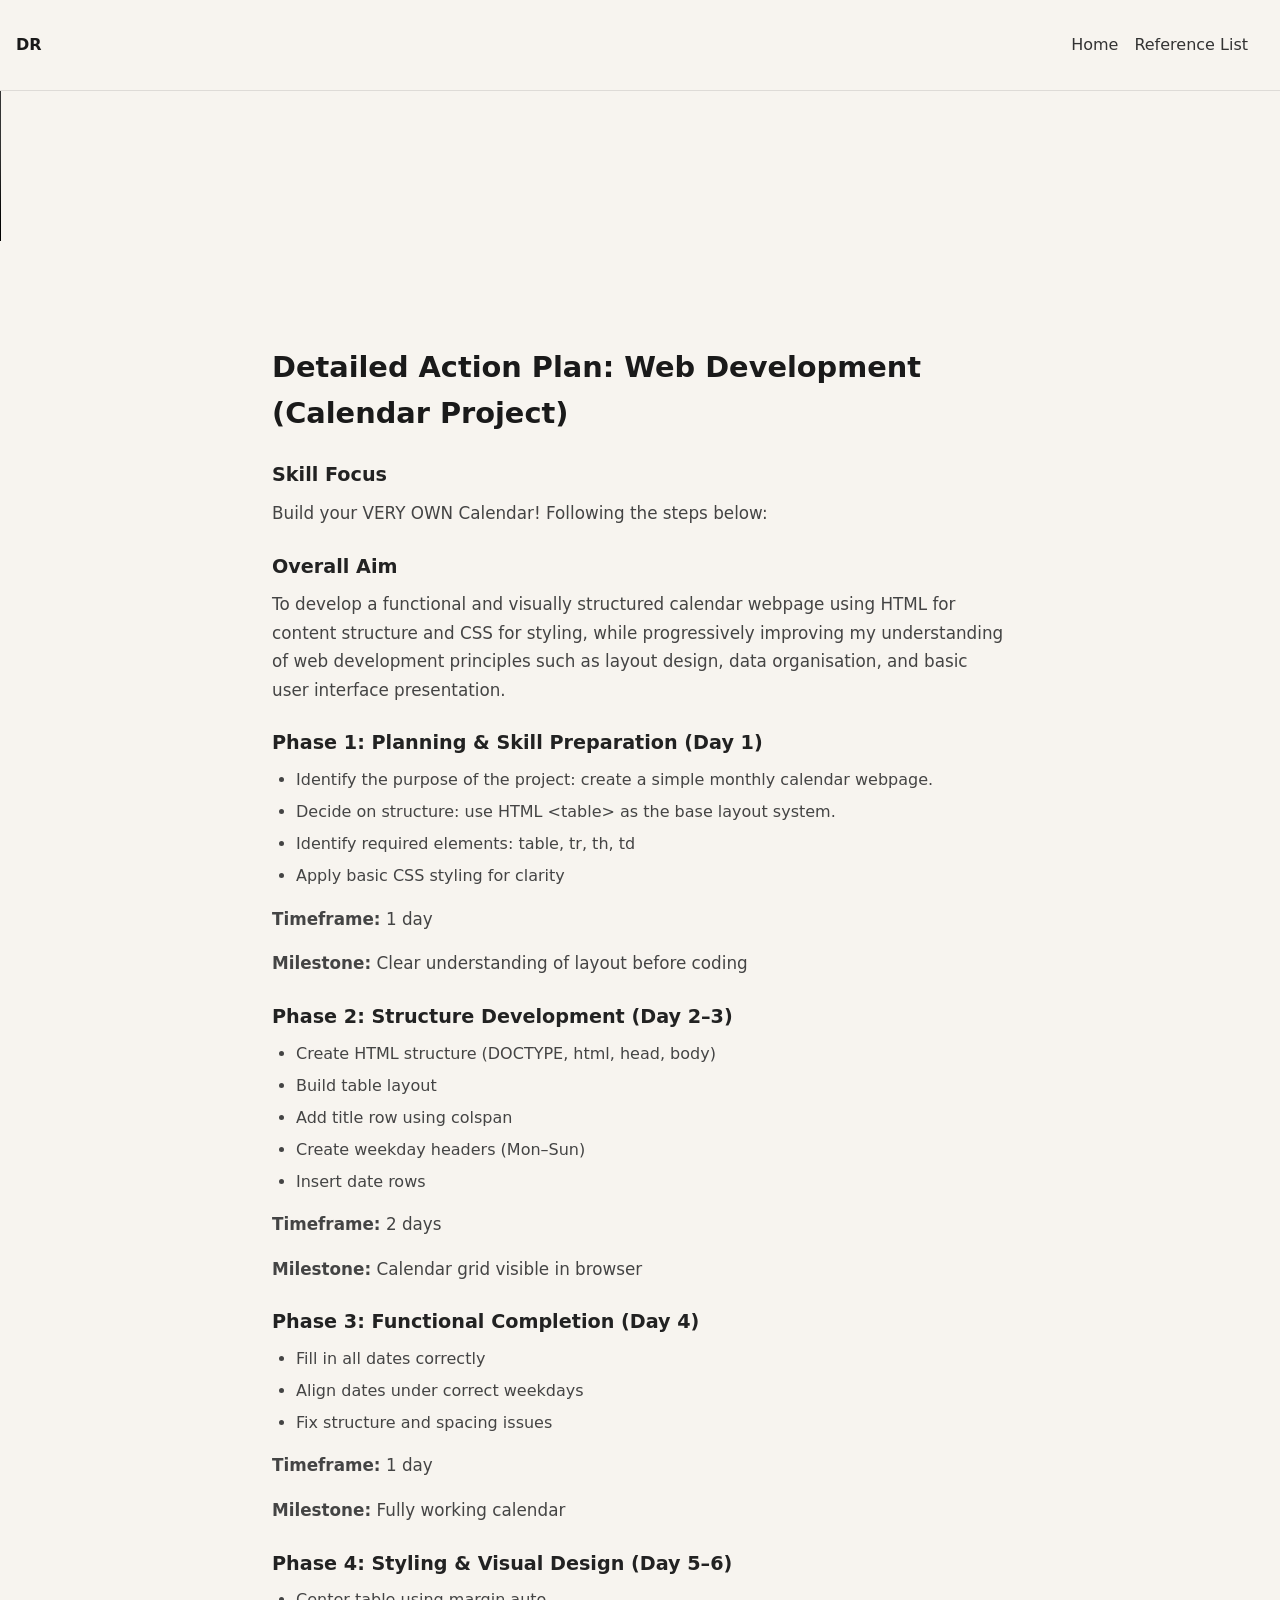
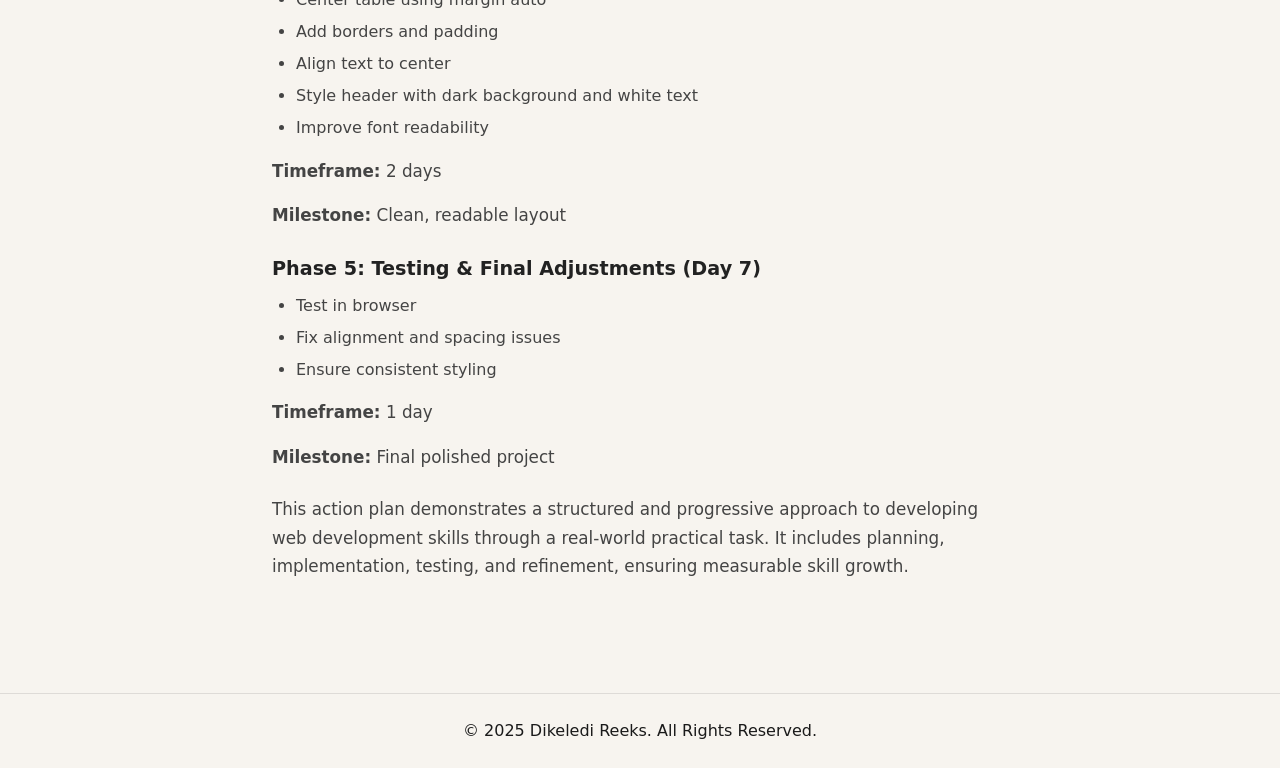
==== ed.html @ fc72c7a0 "Update ed.html" ====
<!DOCTYPE html>
<html lang="en">
<head>
  <meta charset="UTF-8">
  <meta name="viewport" content="width=device-width, initial-scale=1.0">
  <title>Home | DMR</title>
  <link rel="stylesheet" href="ed.css">
</head>
<body>
<!-- HEADER -->
<header class="header">
  <div class="logo">DR</div>
  <!-- Hamburger -->
  <button class="menu-btn menu-toggle" id="menu-toggle" aria-label="Menu">
    <svg class="hamburger" viewBox="0 0 24 24" width="28" height="28">
      <path d="M4 7H20"/>
      <path d="M4 12H20"/>
      <path d="M4 17H20"/>
    </svg>
  </button>
  <!-- Nav -->
  <nav class="nav" id="nav">
    <a href="index.html">Home</a>
    <a href="ref.html">Reference List</a>
  </nav>
</header>
<main>
  <!-- VIDEO -->
  <div class="video-container">
    <video controls>
      <source src="your-video.mp4" type="video/mp4">
      Your browser does not support the video tag.
    </video>
  </div>
  <section class="section">
<section class="section">
  <h2>Detailed Action Plan: Web Development (Calendar Project)</h2>

  <h3>Skill Focus</h3>
  <p>Build your VERY OWN Calendar! Following the steps below:</p>

  <h3>Overall Aim</h3>
  <p>
    To develop a functional and visually structured calendar webpage using HTML for content structure and CSS for styling,
    while progressively improving my understanding of web development principles such as layout design, data organisation,
    and basic user interface presentation.
  </p>

  <h3>Phase 1: Planning & Skill Preparation (Day 1)</h3>
  <ul>
    <li>Identify the purpose of the project: create a simple monthly calendar webpage.</li>
    <li>Decide on structure: use HTML &lt;table&gt; as the base layout system.</li>
    <li>Identify required elements: table, tr, th, td</li>
    <li>Apply basic CSS styling for clarity</li>
  </ul>

  <p><strong>Timeframe:</strong> 1 day</p>
  <p><strong>Milestone:</strong> Clear understanding of layout before coding</p>

  <h3>Phase 2: Structure Development (Day 2–3)</h3>
  <ul>
    <li>Create HTML structure (DOCTYPE, html, head, body)</li>
    <li>Build table layout</li>
    <li>Add title row using colspan</li>
    <li>Create weekday headers (Mon–Sun)</li>
    <li>Insert date rows</li>
  </ul>

  <p><strong>Timeframe:</strong> 2 days</p>
  <p><strong>Milestone:</strong> Calendar grid visible in browser</p>

  <h3>Phase 3: Functional Completion (Day 4)</h3>
  <ul>
    <li>Fill in all dates correctly</li>
    <li>Align dates under correct weekdays</li>
    <li>Fix structure and spacing issues</li>
  </ul>

  <p><strong>Timeframe:</strong> 1 day</p>
  <p><strong>Milestone:</strong> Fully working calendar</p>

  <h3>Phase 4: Styling & Visual Design (Day 5–6)</h3>
  <ul>
    <li>Center table using margin auto</li>
    <li>Add borders and padding</li>
    <li>Align text to center</li>
    <li>Style header with dark background and white text</li>
    <li>Improve font readability</li>
  </ul>

  <p><strong>Timeframe:</strong> 2 days</p>
  <p><strong>Milestone:</strong> Clean, readable layout</p>

  <h3>Phase 5: Testing & Final Adjustments (Day 7)</h3>
  <ul>
    <li>Test in browser</li>
    <li>Fix alignment and spacing issues</li>
    <li>Ensure consistent styling</li>
  </ul>

  <p><strong>Timeframe:</strong> 1 day</p>
  <p><strong>Milestone:</strong> Final polished project</p>

  <p class="summary">
    This action plan demonstrates a structured and progressive approach to developing web development skills through a real-world
    practical task. It includes planning, implementation, testing, and refinement, ensuring measurable skill growth.
  </p>
</section>
</main>
<footer>
  <p>© 2025 Dikeledi Reeks. All Rights Reserved.</p>
</footer>
<script src="script.js"></script>
</body>
</html>
---- ed.css ----
/* RESET */
*{
  margin:0;
  padding:0;
  box-sizing:border-box;
}

body{
  font-family: system-ui, -apple-system, sans-serif;
  background:#f7f4ef;
  color:#1a1a1a;
  line-height:1.6;
}

/* HEADER */
.header{
  display:flex;
  justify-content:space-between;
  align-items:center;
  padding:1rem;
  border-bottom: 1px solid rgba(0,0,0,0.1);
}

.logo{
  font-weight:600;
}

/* =========================
HAMBURGER BUTTON (MOBILE)
========================= */
.menu-btn{
  background:none;
  border:none;
  cursor:pointer;

  /* mobile: fixed on right */
  position: static;
  top: 24px;
  right: 24px;
  width: 30px;
  height: 30px;
  z-index: 2000;
  display: flex;
  align-items: center;
  justify-content: center;
}

.hamburger path{
  stroke:#000;
  stroke-width:1.6;
  stroke-linecap:round;
  transform-origin:center;
  transition: transform 0.35s ease, opacity 0.25s ease, stroke 0.25s ease;
}

/* Hamburger → X animation */
.menu-btn.open .hamburger path:nth-child(1){
  transform: translateY(5px) rotate(45deg);
  transform-origin: center; 
  transform-box: fill-box;
  stroke:#000000;
}

.menu-btn.open .hamburger path:nth-child(2){
  opacity:0;
}

.menu-btn.open .hamburger path:nth-child(3){
  transform: translateY(-5px) rotate(-45deg);
  transform-origin: center; 
  transform-box: fill-box;
  stroke:#000000;
}

.menu-btn.open .hamburger{
  transform: scale(1.05);
  transition: transform 0.35s ease;
}

.nav{
  display:none;
  flex-direction:column;
  gap:1rem;
  position:absolute;
  top:60px;
  right:20px;
  background:white;
  padding:1rem;
  border-radius:10px;
  transition: 0.25s ease;
}

/* 🔥 ADD THIS */
.nav.open{
  display:flex;
}
.nav a{
  text-decoration:none;
  color:#333;
}

.menu-toggle{
  font-size:1.5rem;
  cursor:pointer;
}

/* SECTION */
.section {
  padding: 2rem 1rem;
  max-width: 800px;
  margin: 0 auto;
}

/* HEADINGS */
.section h2 {
  font-size: 1.8rem;
  margin-bottom: 1.5rem;
}

.section h3 {
  font-size: 1.2rem;
  margin-top: 1.5rem;
  margin-bottom: 0.5rem;
  color: #222;
}

/* PARAGRAPHS */
.section p {
  margin-bottom: 1rem;
  line-height: 1.7;
  color: #444;
}

/* LISTS */
.section ul {
  margin-bottom: 1rem;
  padding-left: 1.5rem;
}

.section li {
  margin-bottom: 0.4rem;
  line-height: 1.6;
  color: #444;
}

/* SUMMARY TEXT */
.summary {
  margin-top: 1.5rem;
  font-weight: 500;
}

footer{
  display: flex;
  justify-content: center;
  align-items: center;
  padding: 1.5rem 1rem;
  border-top: 1px solid rgba(0,0,0,0.1);
}

/* DESKTOP */
@media(min-width:768px){

  .nav{
    display:flex !important;
    position:static;
    flex-direction:row;
    background:none;
  }

  .menu-toggle{
    display:none;
  }

  .section {
    padding: 3rem 1rem;
  }

  .section p {
    font-size: 1.05rem;
  }
}
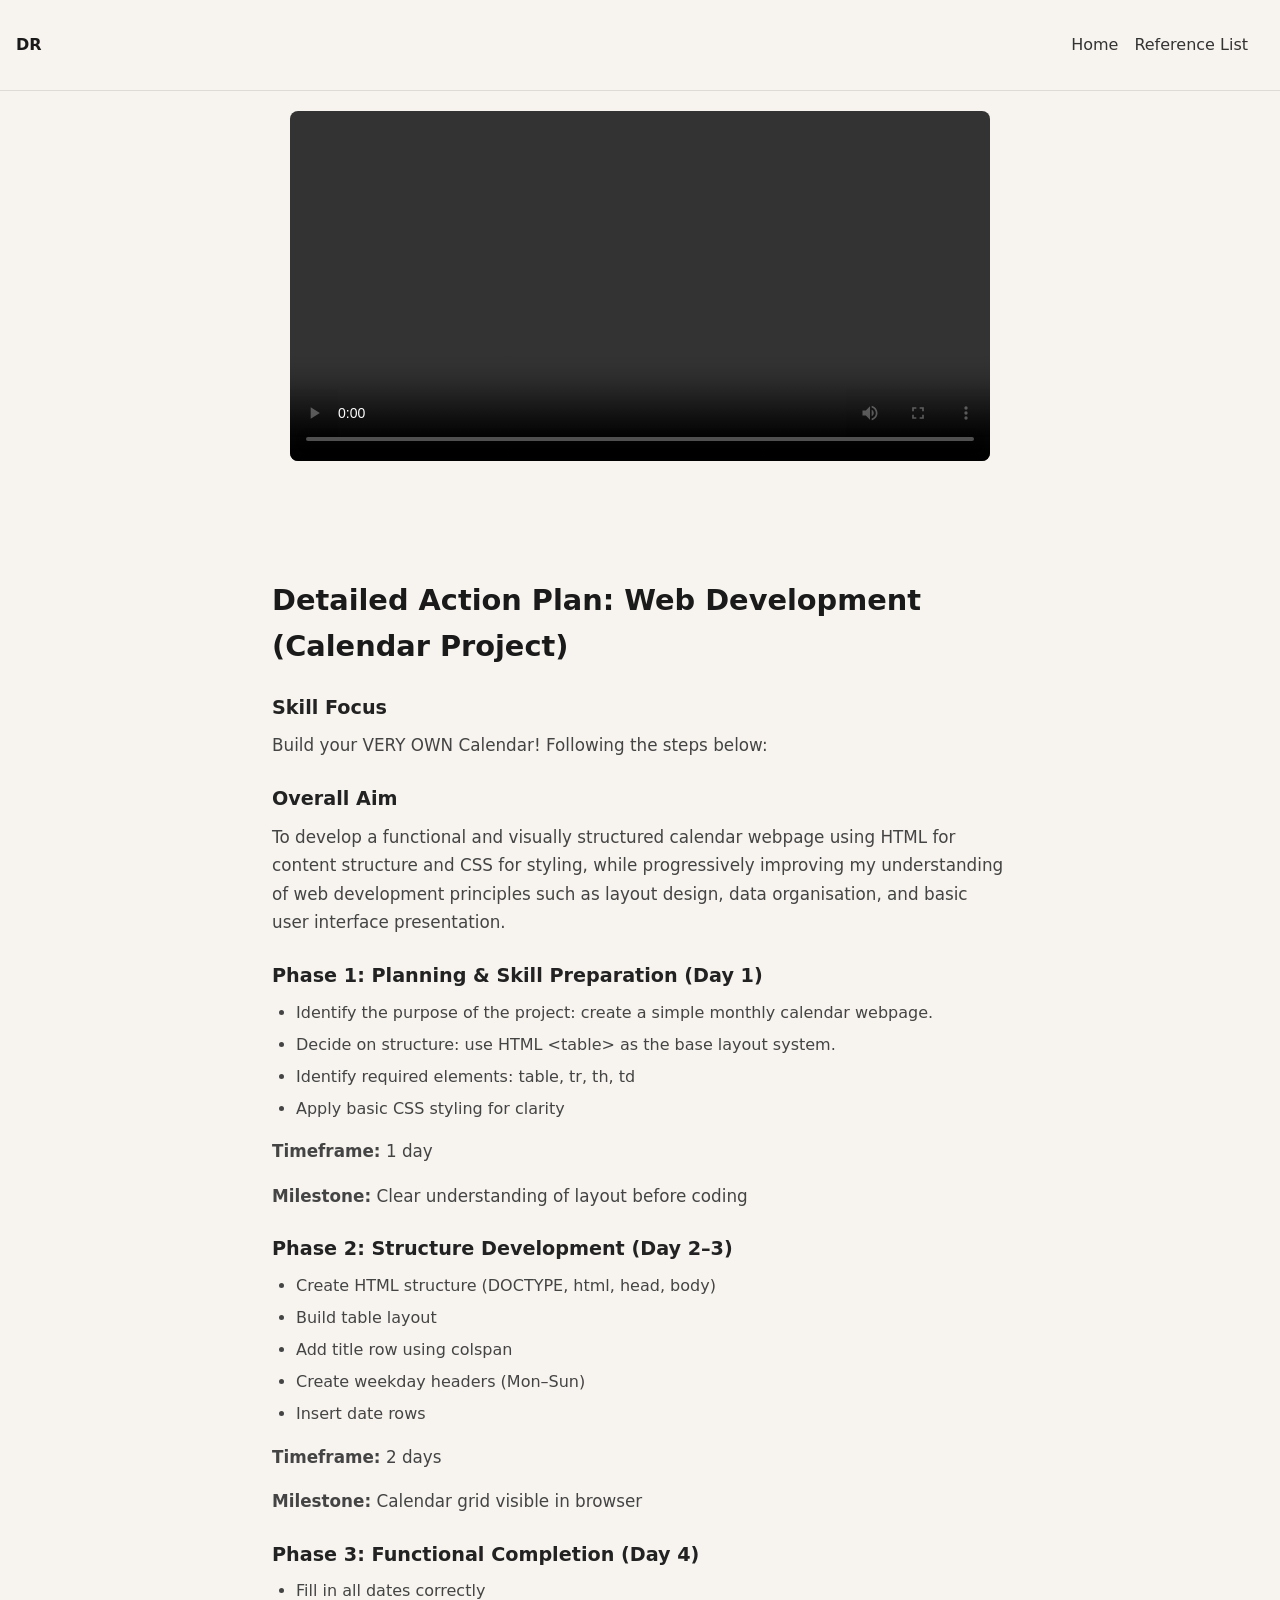
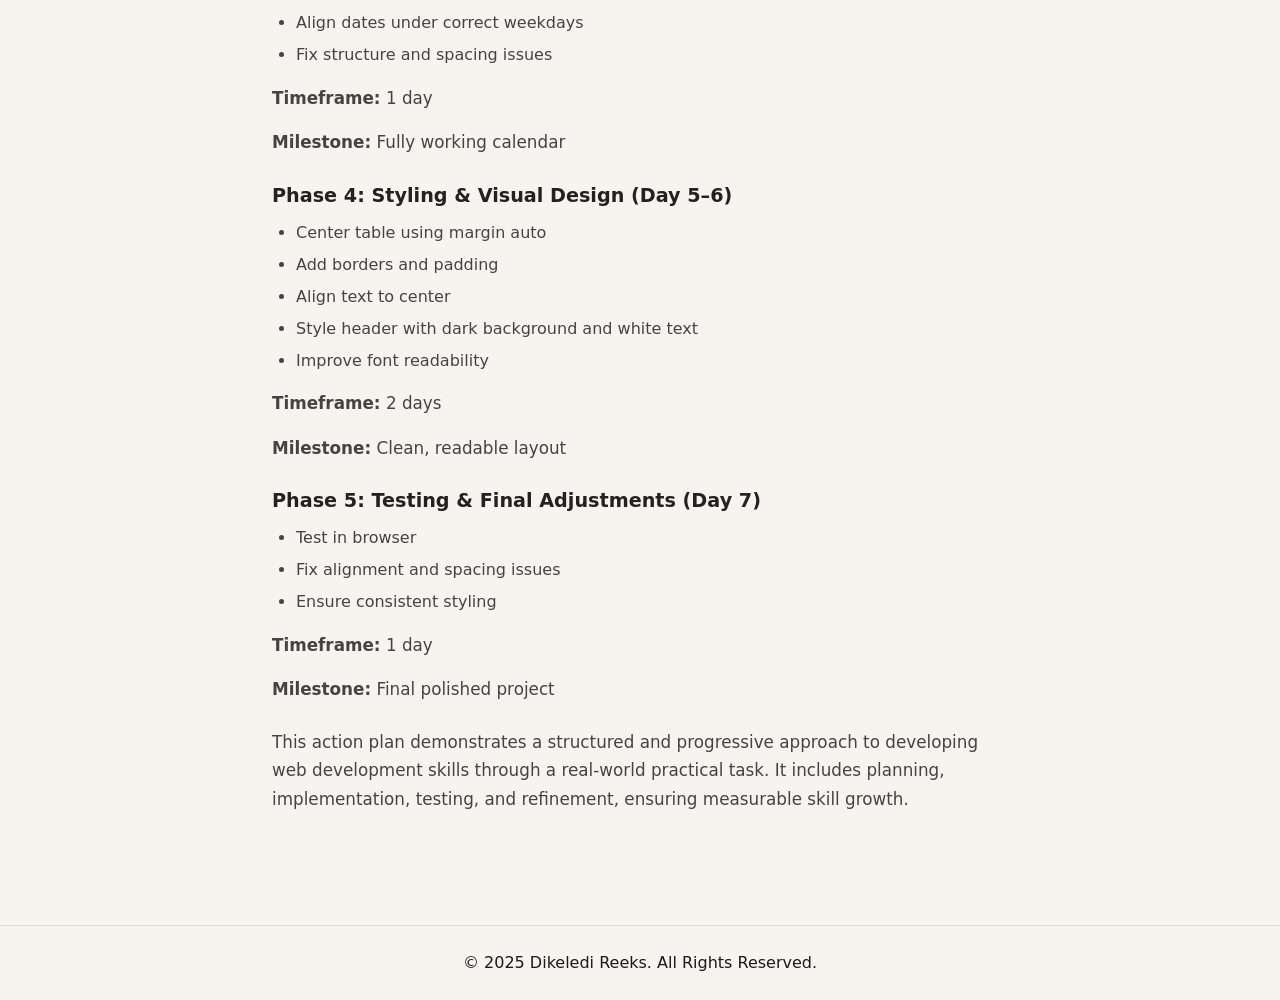
==== commit d222d0f0: "Update ed.html" ====
--- a/ed.html
+++ b/ed.html
@@ -28,7 +28,7 @@
   <!-- VIDEO -->
   <div class="video-container">
     <video controls>
-      <source src="your-video.mp4" type="video/mp4">
+      <source src="Video on coding.mp4" type="video/mp4">
       Your browser does not support the video tag.
     </video>
   </div>
--- a/ed.css
+++ b/ed.css
@@ -104,6 +104,19 @@
   cursor:pointer;
 }
 
+/* VIDEO */
+.video-container {
+  display: flex;
+  justify-content: center;
+  margin: 20px 0;
+}
+
+.video-container video {
+  width: 80%;
+  max-width: 700px;
+  border-radius: 8px;
+}
+
 /* SECTION */
 .section {
   padding: 2rem 1rem;
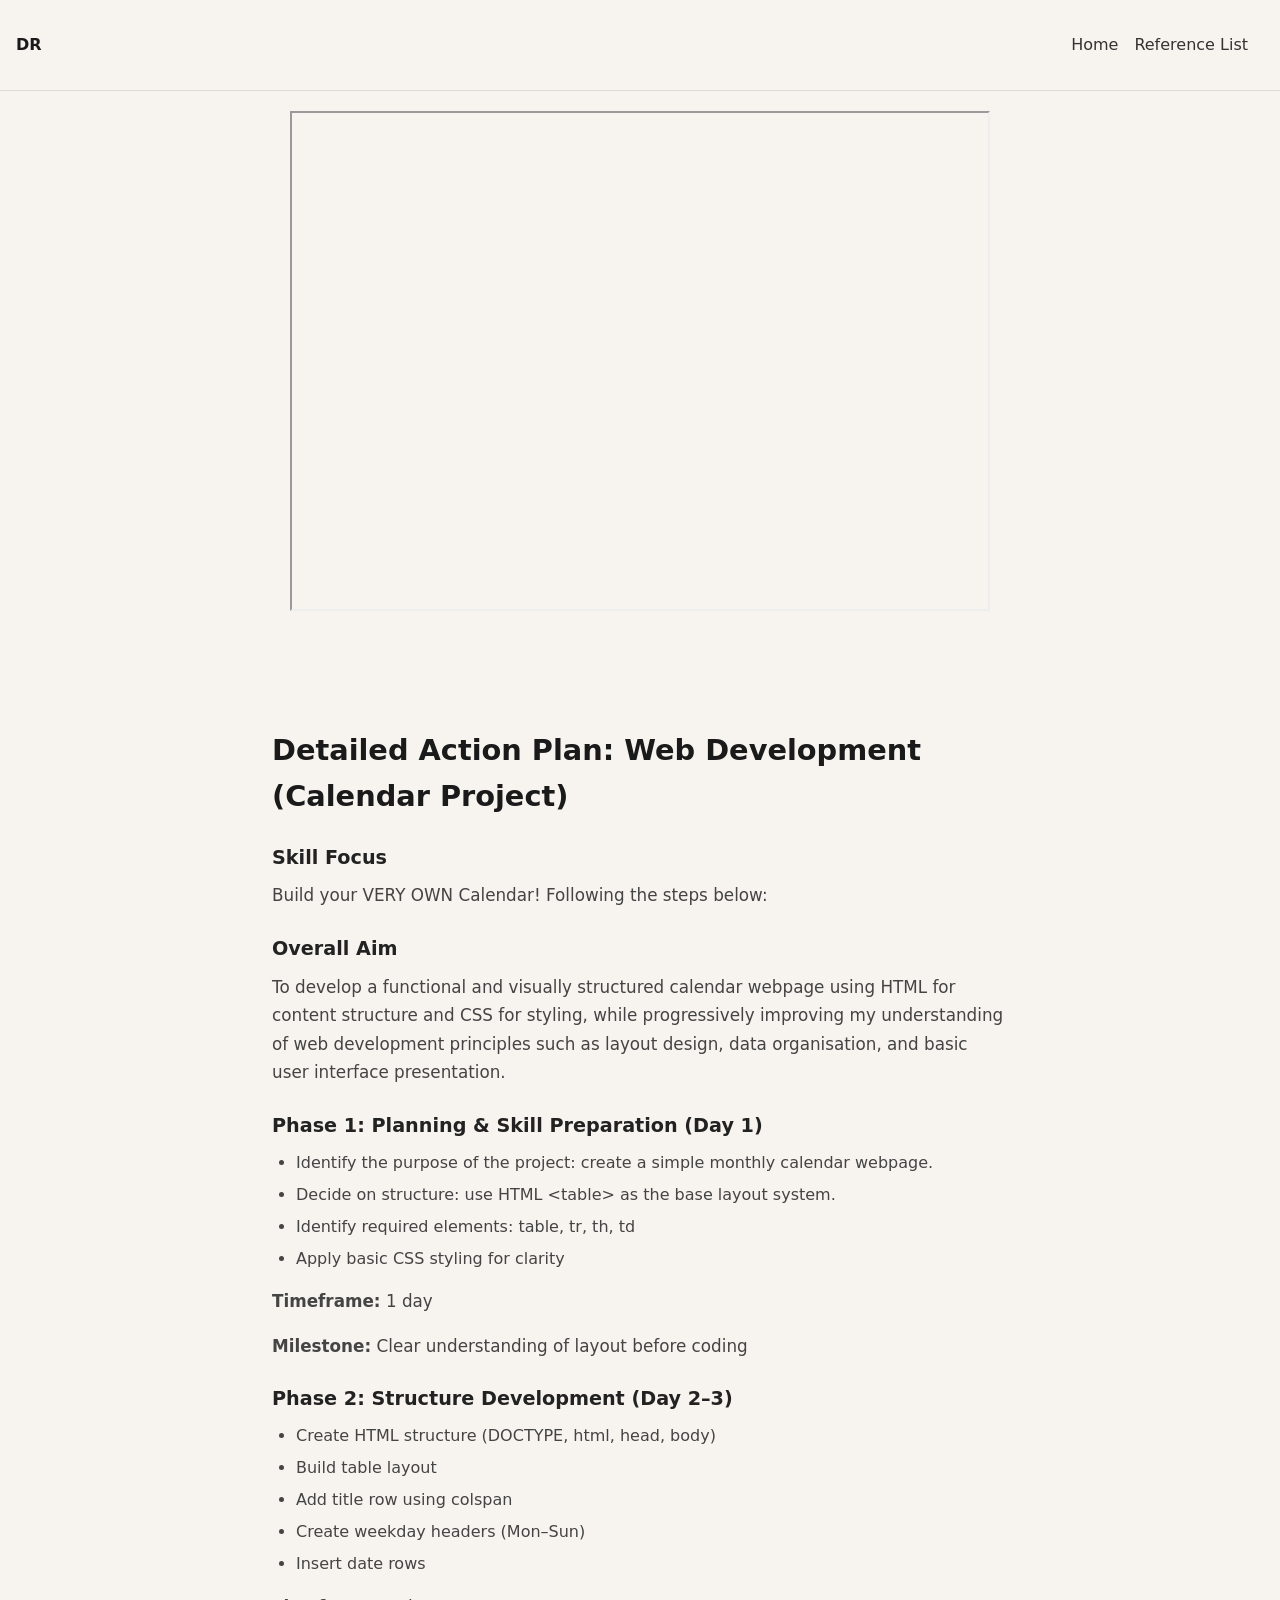
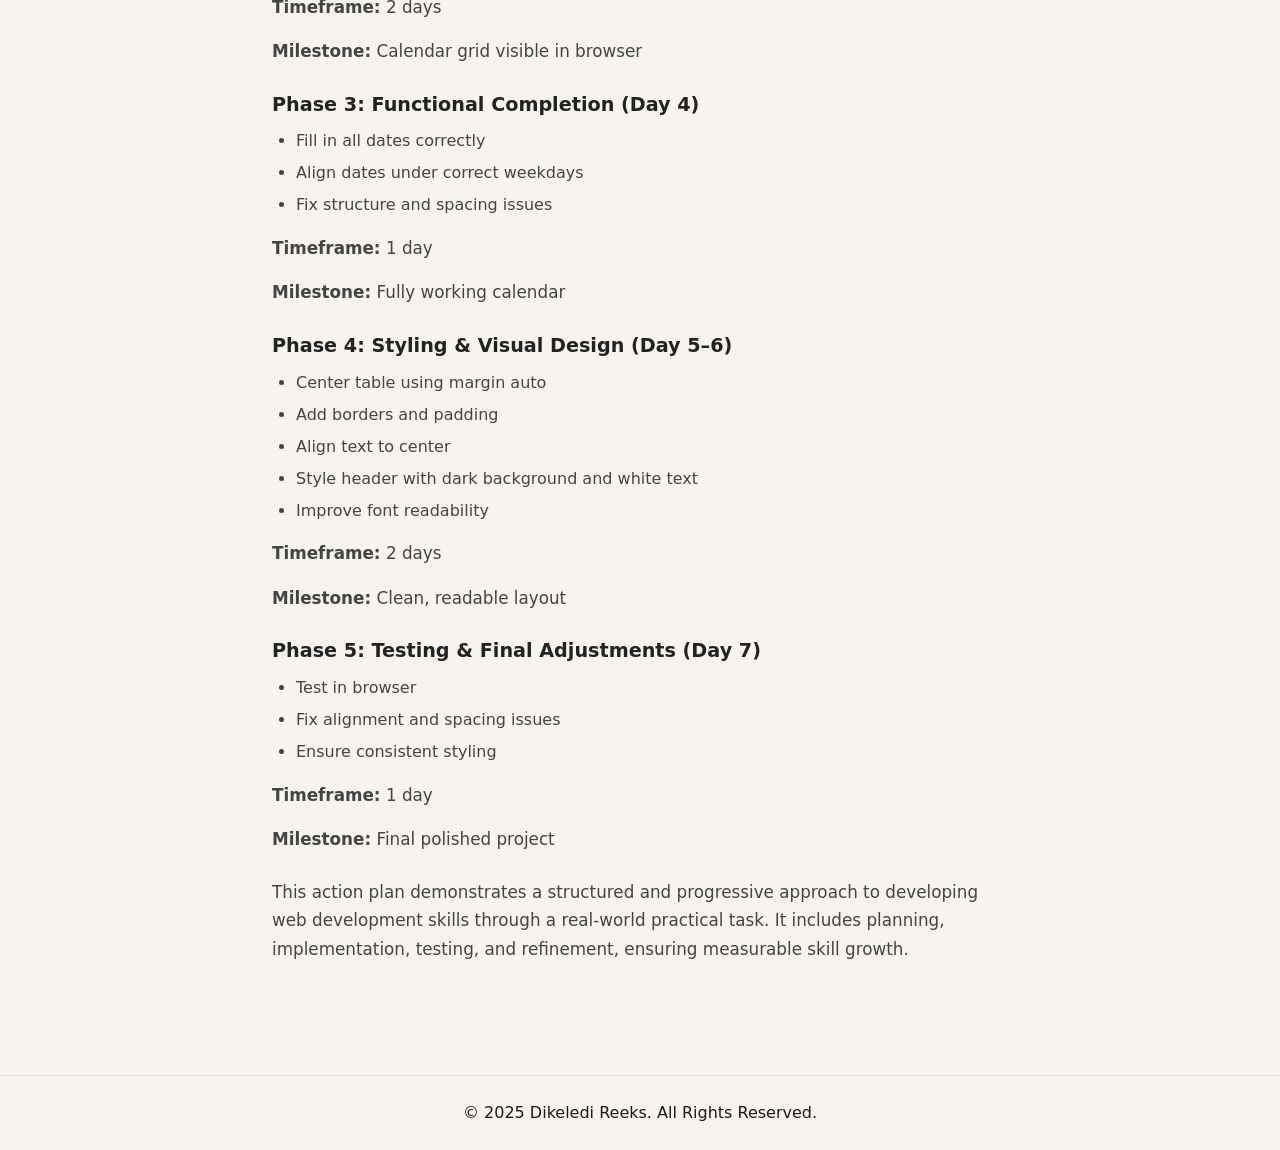
==== commit 68b21006: "Update ed.html" ====
--- a/ed.html
+++ b/ed.html
@@ -27,10 +27,7 @@
 <main>
   <!-- VIDEO -->
   <div class="video-container">
-    <video controls>
-      <source src="Video on coding.mp4" type="video/mp4">
-      Your browser does not support the video tag.
-    </video>
+    <iframe src="https://drive.google.com/file/d//preview" width="700" height="500"allow="autoplay"></iframe>
   </div>
   <section class="section">
 <section class="section">
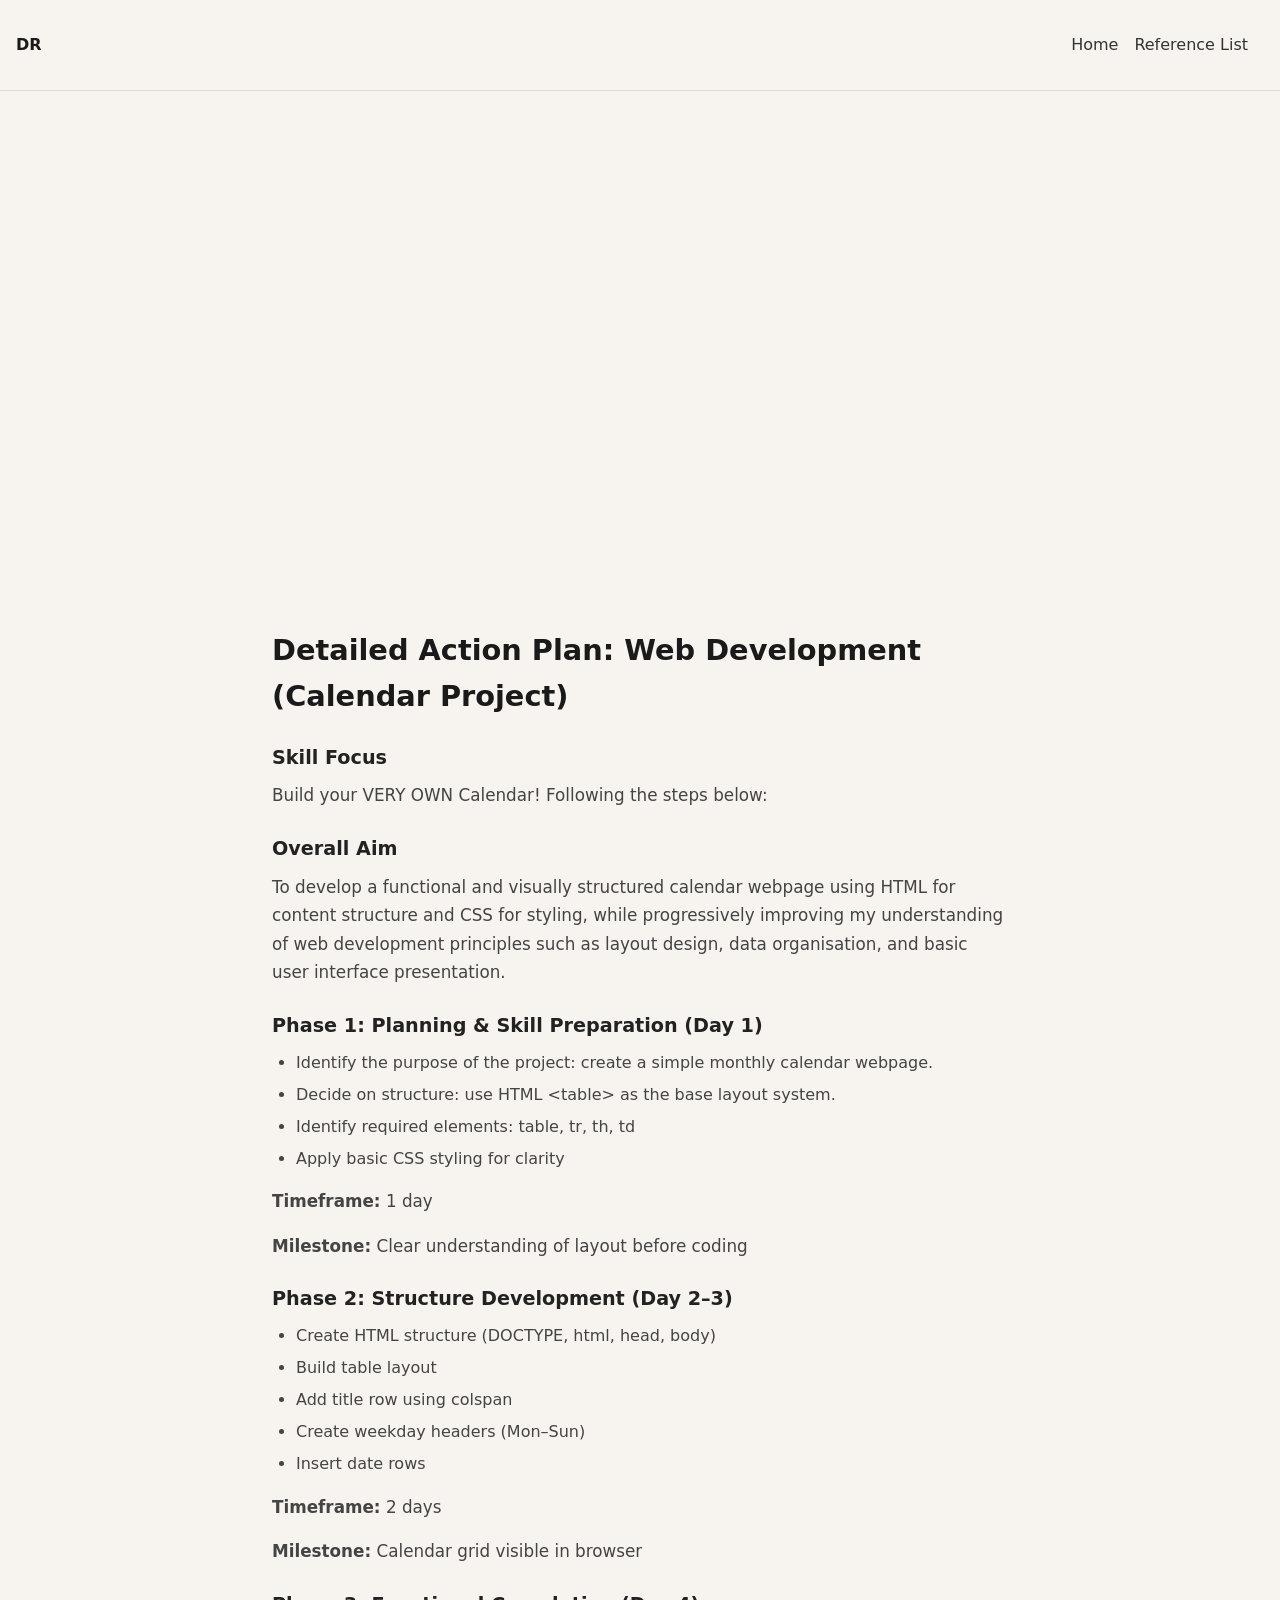
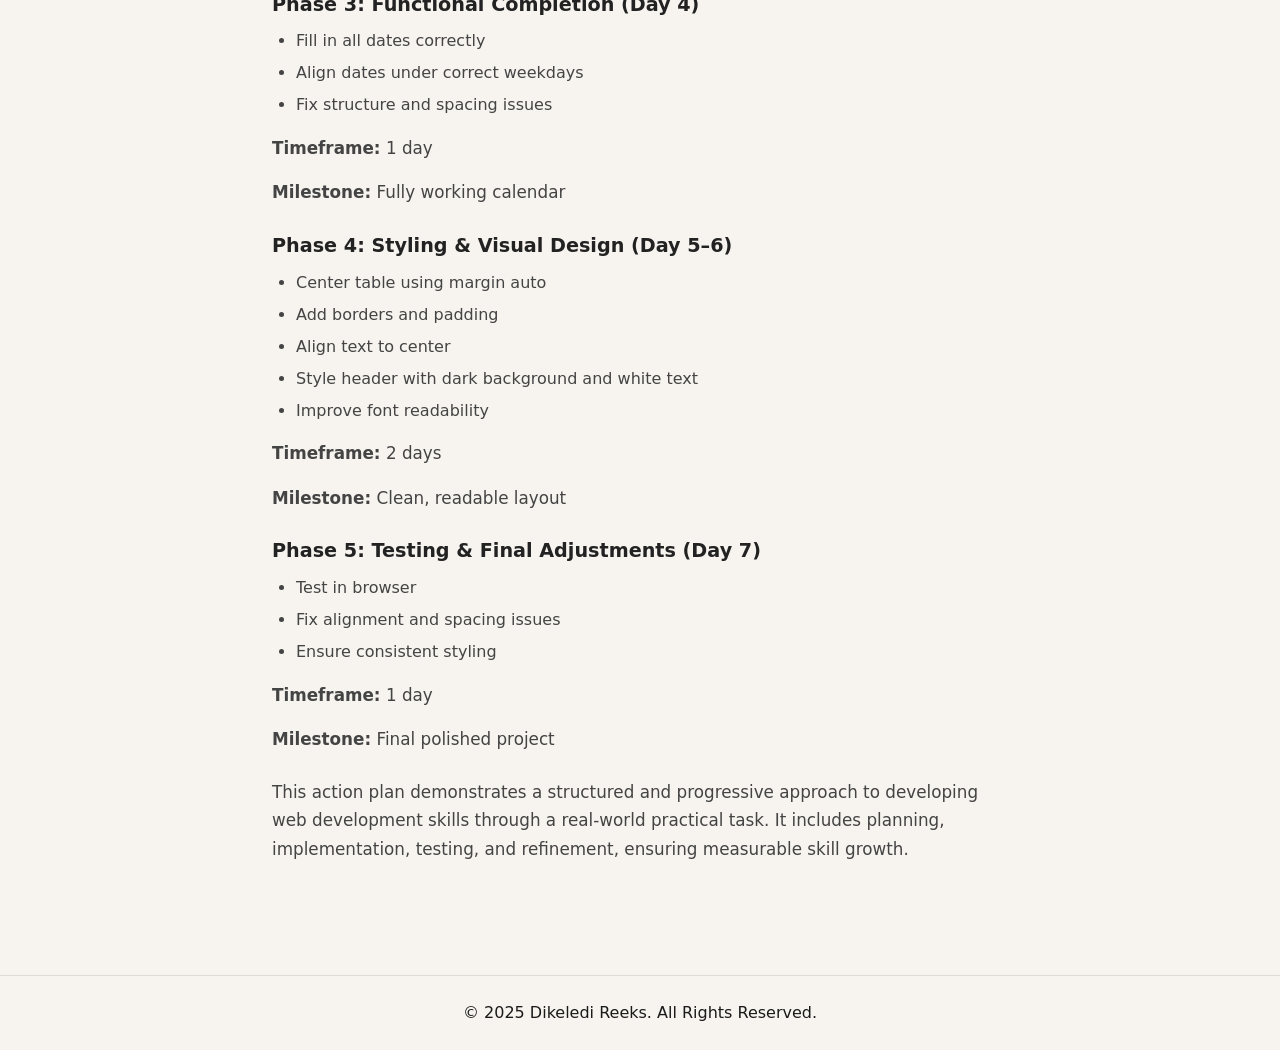
==== commit e363e8e3: "Update ed.html" ====
--- a/ed.html
+++ b/ed.html
@@ -25,10 +25,15 @@
   </nav>
 </header>
 <main>
-  <!-- VIDEO -->
-  <div class="video-container">
-    <iframe src="https://drive.google.com/file/d//preview" width="700" height="500"allow="autoplay"></iframe>
-  </div>
+  <!-- VIDEO (IFRAME) -->
+<div class="video-container">
+  <iframe 
+    src="https://drive.google.com/file/d/1bg6aP_5D1ycfpnLHVK-hq1d7iF3YyNQY/preview" 
+    width="700" 
+    height="500" 
+    allow="autoplay">
+  </iframe>
+</div>
   <section class="section">
 <section class="section">
   <h2>Detailed Action Plan: Web Development (Calendar Project)</h2>
--- a/ed.css
+++ b/ed.css
@@ -111,10 +111,12 @@
   margin: 20px 0;
 }
 
-.video-container video {
+.video-container iframe {
   width: 80%;
   max-width: 700px;
+  height: 400px;
   border-radius: 8px;
+  border: none;
 }
 
 /* SECTION */
